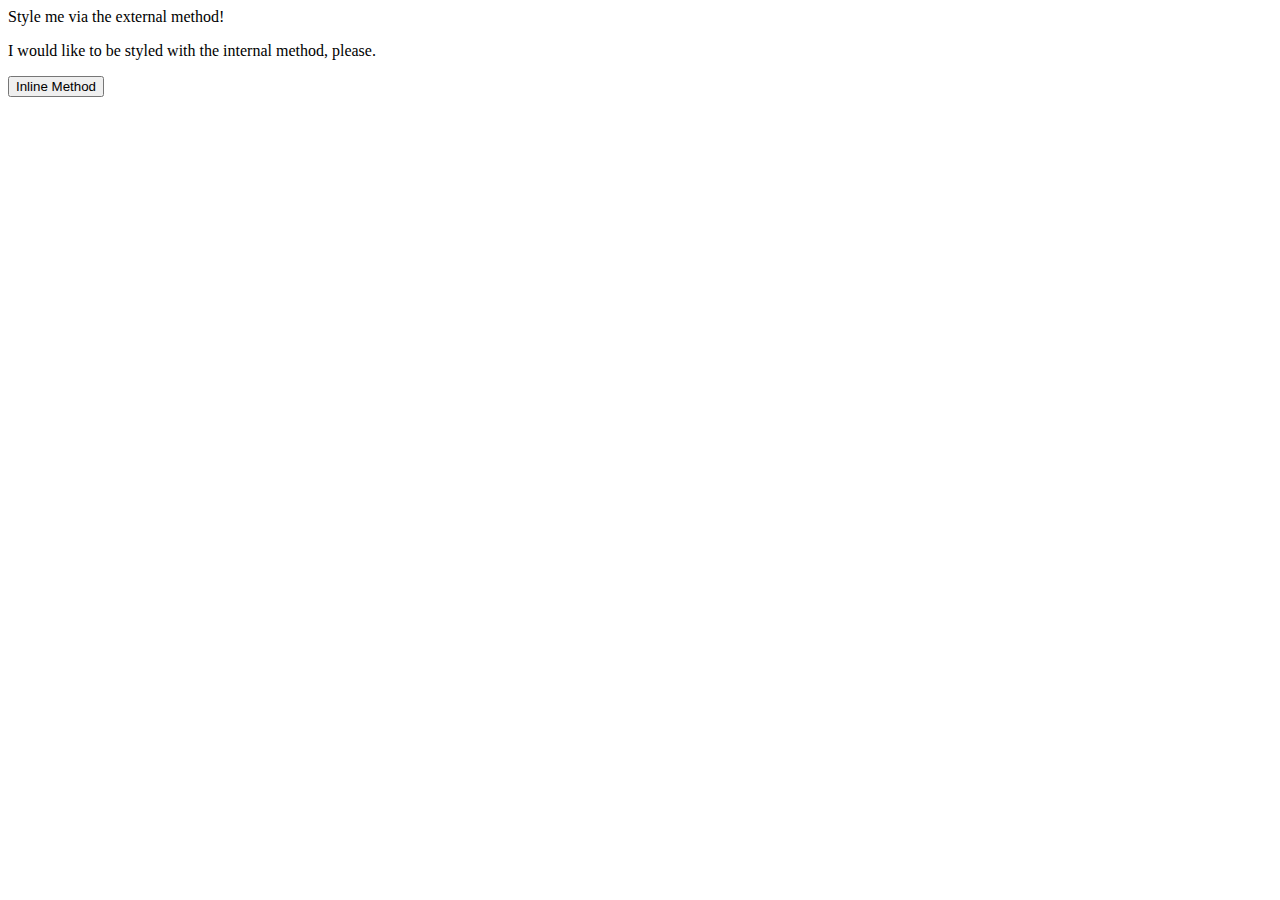
==== foundations/01-css-methods/index.html @ 7e3e8c52 "TOP | CSS Intro | 001" ====
<!DOCTYPE html>
<html lang="en">
  <head>
    <meta charset="UTF-8">
    <meta http-equiv="X-UA-Compatible" content="IE=edge">
    <meta name="viewport" content="width=device-width, initial-scale=1.0">
    <title>Methods for Adding CSS</title>
    <link rel="stylesheet" href="styles.css">
  </head>
  <body>
    <div>Style me via the external method!</div>
    <p>I would like to be styled with the internal method, please.</p>
    <button class="button">Inline Method</button>
  </body>
</html>
---- foundations/01-css-methods/styles.css ----
/*

* `div`: a red background, white text, a font size of 32px, center aligned, and bold
* `p`: a green background, white text, and a font size of 18px
* `button`: an orange background and a font size of 18px

*/

div{
    
}

p{

}

.button{
    
}
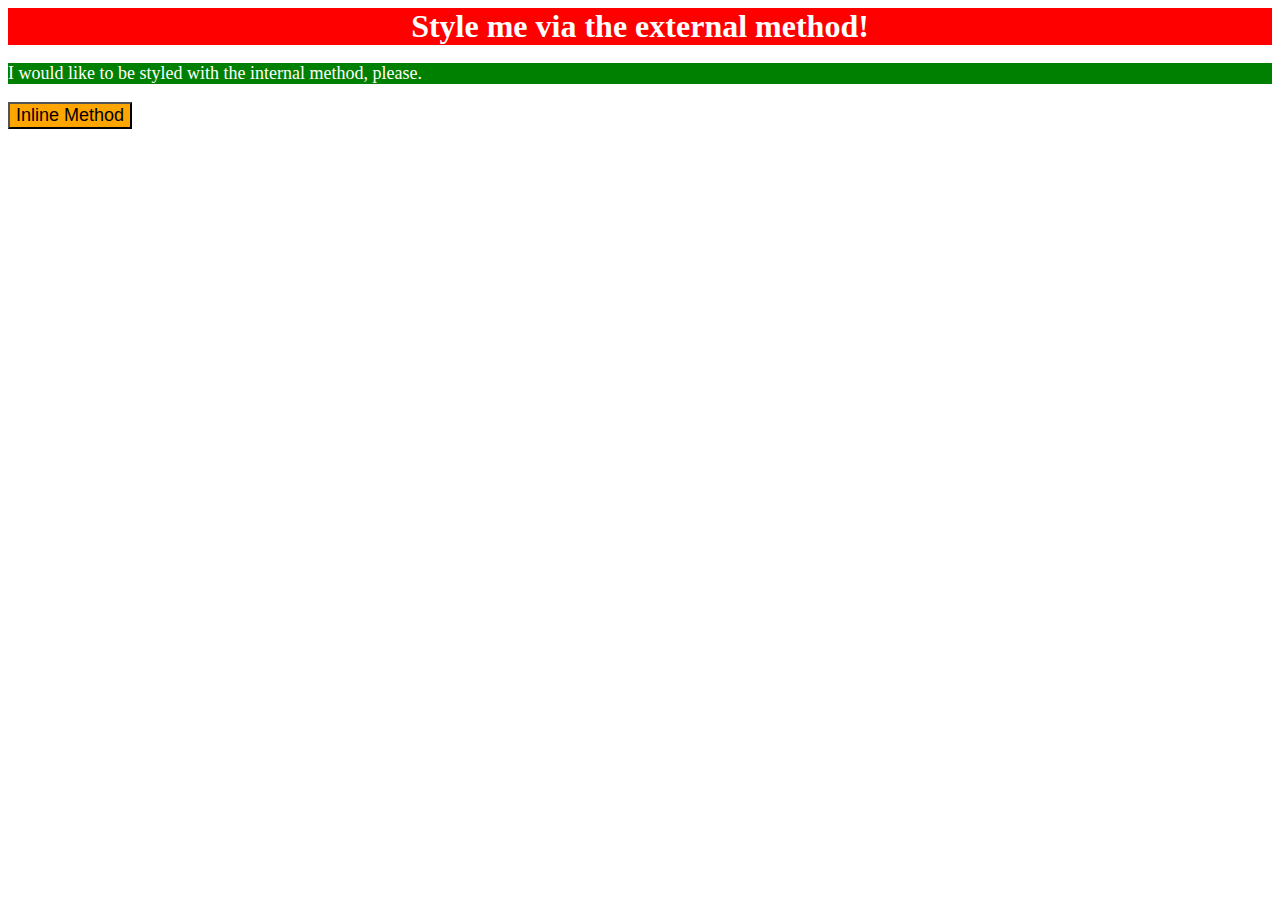
==== commit 399f34d9: "TOP | CSS Intro | 001" ====
--- a/foundations/01-css-methods/index.html
+++ b/foundations/01-css-methods/index.html
@@ -6,10 +6,24 @@
     <meta name="viewport" content="width=device-width, initial-scale=1.0">
     <title>Methods for Adding CSS</title>
     <link rel="stylesheet" href="styles.css">
+    <style>
+      p {
+        background-color: green;
+        color: white;
+        font-size: 18px;
+      }
+    </style>
   </head>
   <body>
     <div>Style me via the external method!</div>
     <p>I would like to be styled with the internal method, please.</p>
-    <button class="button">Inline Method</button>
+    <button style="background-color: orange; font-size: 18px;">Inline Method</button>
   </body>
-</html>+</html>
+<!--
+
+* `div`: a red background, white text, a font size of 32px, center aligned, and bold
+* `p`: a green background, white text, and a font size of 18px
+* `button`: an orange background and a font size of 18px
+
+-->--- a/foundations/01-css-methods/styles.css
+++ b/foundations/01-css-methods/styles.css
@@ -7,13 +7,9 @@
 */
 
 div{
-    
-}
-
-p{
-
-}
-
-.button{
-    
+    background-color: red;
+    color: white;
+    font-size: 32px;
+    text-align: center;
+    font-weight: bold;
 }